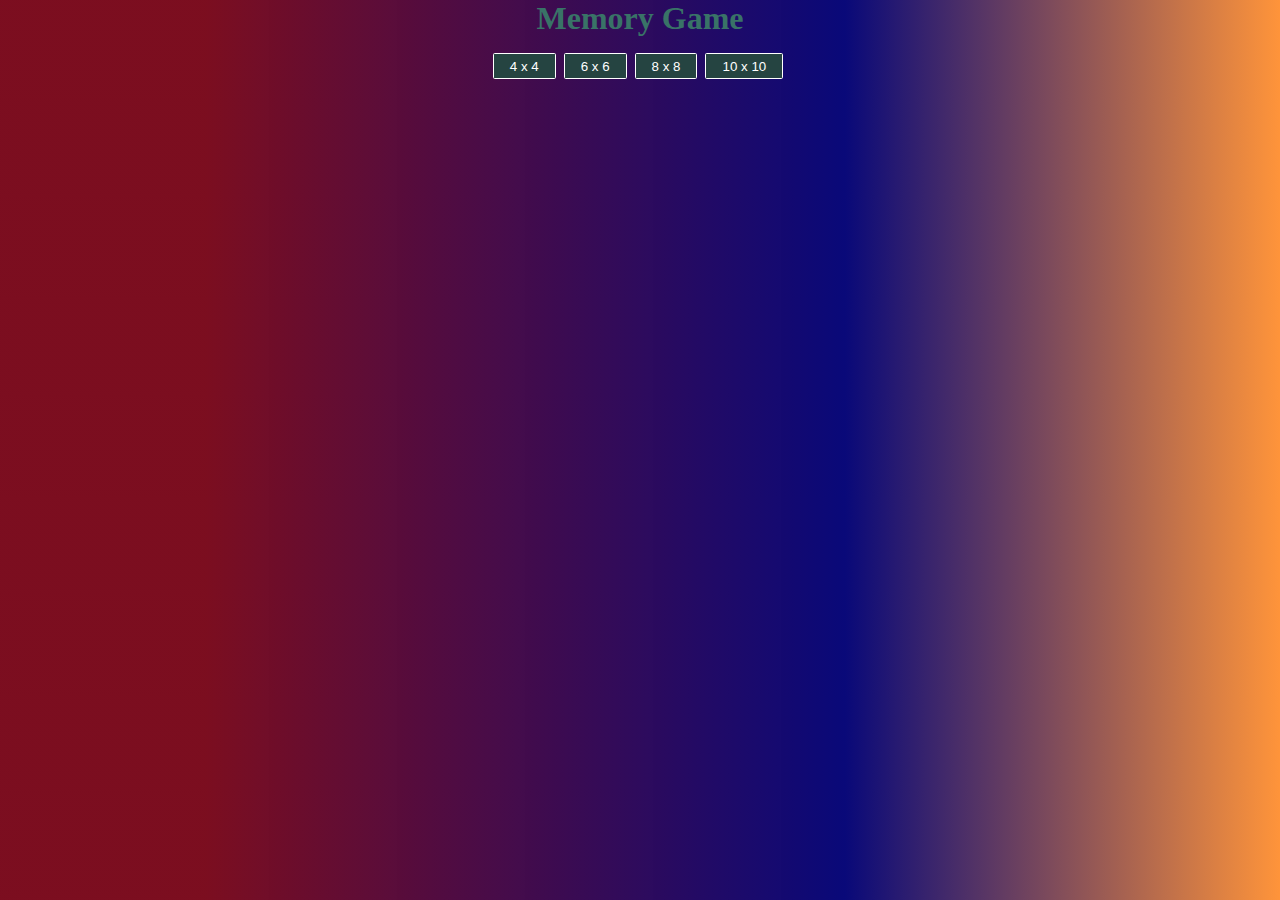
==== index.html @ 6e1ee4cb "Rename memoryGame.html to index.html" ====
<!DOCTYPE html>
<html lang="en">
<head>
    <meta charset="UTF-8">
    <meta http-equiv="X-UA-Compatible" content="IE=edge">
    <meta name="viewport" content="width=device-width, initial-scale=1.0">
    <title>Memory Game</title>
    <link href="memoryGame.css" rel="stylesheet">
</head>
<body class="background">
    <h1>Memory Game</h1>
    <form id="choose-board">
        <label for="choose-board"></label>
        <button id="4x4">4 x 4</button>
        <button id="6x6">6 x 6</button>
        <button id="8x8">8 x 8</button>
        <button id="10x10">10 x 10</button>
    </form>

    <div id="gameBoard">
        <!-- this should change each time a button is clicked to have the appropriate grid; also button clicks should not stack on tiop of one another... but that's the case for rn and idk how to fix it at the moment :/ -->
    </div>

    <script src="https://code.jquery.com/jquery-3.6.0.min.js" integrity="sha256-/xUj+3OJU5yExlq6GSYGSHk7tPXikynS7ogEvDej/m4=" crossorigin="anonymous"></script>
    <script src="memoryGame.js"></script>
</body>
</html>
---- memoryGame.css ----
* {
  margin: 0;
  padding: 0;
  box-sizing: border-box;
}

body{
  background: linear-gradient(90deg, rgba(121,9,27,0.9822303921568627) 16%, rgba(9,9,121,1) 66%, rgba(255,148,58,1) 100%);
  display: flex;
  justify-content: center;
  align-items: center;
  flex-direction: column;
}

h1, span {
  color: rgb(57,115,103);
}

#choose-board{
  margin: 1rem;
}

.gameBoard{
  margin: auto;
  display: flex;
  flex-wrap: wrap;
  perspective: 1000px;
}

.sixteen {
  display: grid;
  grid-template-columns: repeat(4, 3rem);
  grid-template-columns: repeat(4, 3rem);
  gap: 2rem;
}

.thirty-six {
  display: grid;
  grid-template-columns: repeat(6, 3rem);
  grid-template-columns: repeat(6, 3rem);
  gap: 2rem;
}

.sixty-four {
  display: grid;
  grid-template-columns: repeat(8, 3rem);
  grid-template-columns: repeat(8, 3rem);
  gap: 2rem;
}

.hundred {
  display: grid;
  grid-template-columns: repeat(10, 3rem);
  grid-template-columns: repeat(10, 3rem);
  gap: 2rem;
}

.card {
  position: relative;
  transform-style: preserve-3d;
  transition: all 2s cubic-bezier(0.175, 0.885, 0.32, 1.275);
  box-shadow: rgba(0,0,0,0.2) 0px 5px 15px;
}

.front, .back {
  height: 100%;
  width: 100%;
  pointer-events: none;
}

.front {
  position: relative;
  transform: rotateY(180deg);
}

.back {
  position: absolute;
  top: 0;
  left: 0;
  background: rgb(57,115,103);
  backface-visibility: hidden;
}

.card-flip {
  transform: rotateY(180deg);
}

/* extra stuff, like a cool button */
#game-buttons {
  margin-top: 4.5rem;
}
button {
  animation: button 5s infinite linear;
  position: relative;

  display: inline-block;
  padding: 0.35em 1.2em;
  border: 0.1em solid #FFF;
  margin: 0 0.3em 0.3em 0;
  border-radius: 0.12em;
  box-sizing: border-box;
  text-decoration: none;
  font-family: 'Roboto',sans-serif;
  font-weight: 300;
  color: #FFFFFF;
  background-color: rgb(37,68,65);
  text-align: center;
  transition: all 0.2s;
}

button:hover{
  color: rgb(57,115,103);
  background-color: #FFF;
}

@keyframes button {
  0%{top:0em}
  40%{top:0em}
  43%{top:-0.9em}
  46%{top:0em}
  48%{top:-0.4em}
  50%{top:0em}
  100%{top:0em;}
}

@media all and (max-width:30em){
  button{
    display: block;
    margin: 0.4em auto;
  }
}
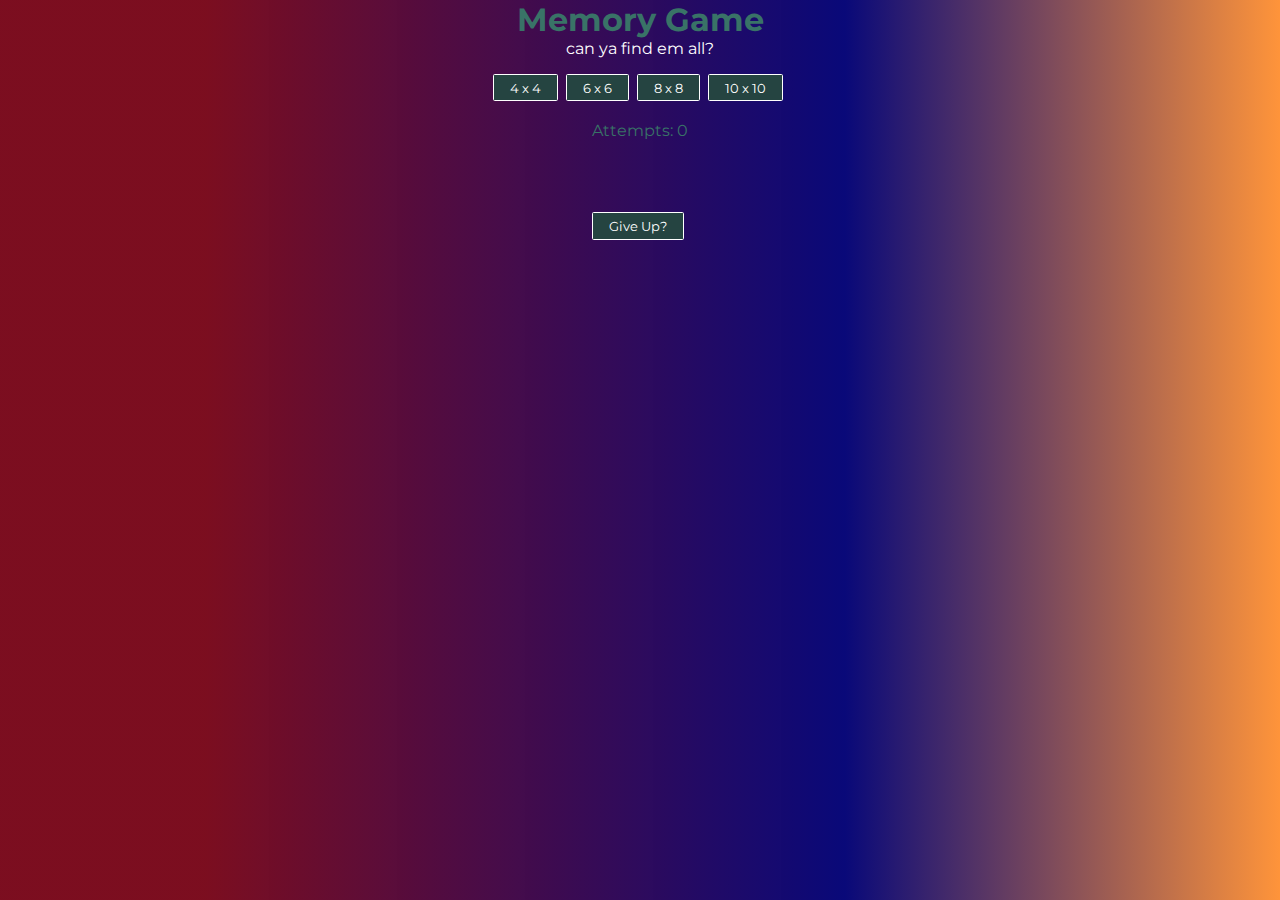
==== commit 5cd985c1: "bro pls" ====
--- a/index.html
+++ b/index.html
@@ -5,22 +5,31 @@
     <meta http-equiv="X-UA-Compatible" content="IE=edge">
     <meta name="viewport" content="width=device-width, initial-scale=1.0">
     <title>Memory Game</title>
+    <link rel="preconnect" href="https://fonts.googleapis.com">
+    <link rel="preconnect" href="https://fonts.gstatic.com" crossorigin>
+    <link href="https://fonts.googleapis.com/css2?family=Montserrat:ital,wght@0,500;1,200&display=swap" rel="stylesheet">
     <link href="memoryGame.css" rel="stylesheet">
 </head>
 <body class="background">
     <h1>Memory Game</h1>
+    <p>can ya find em all?</p>
     <form id="choose-board">
         <label for="choose-board"></label>
         <button id="4x4">4 x 4</button>
-        <button id="6x6">6 x 6</button>
-        <button id="8x8">8 x 8</button>
-        <button id="10x10">10 x 10</button>
+        <button id="6x6" style="animation-delay: 0.07s">6 x 6</button>
+        <button id="8x8" style="animation-delay: 0.14s">8 x 8</button>
+        <button id="10x10" style="animation-delay: 0.21s">10 x 10</button>
     </form>
+    <span>Attempts: <span id="match-attempts"></span></span>
 
     <div id="gameBoard">
         <!-- this should change each time a button is clicked to have the appropriate grid; also button clicks should not stack on tiop of one another... but that's the case for rn and idk how to fix it at the moment :/ -->
     </div>
 
+    <form id="game-buttons">
+        <button id="end-game">Give Up?</button>
+    </form>
+
     <script src="https://code.jquery.com/jquery-3.6.0.min.js" integrity="sha256-/xUj+3OJU5yExlq6GSYGSHk7tPXikynS7ogEvDej/m4=" crossorigin="anonymous"></script>
     <script src="memoryGame.js"></script>
 </body>
--- a/memoryGame.css
+++ b/memoryGame.css
@@ -4,23 +4,32 @@
   box-sizing: border-box;
 }
 
-body{
+body {
   background: linear-gradient(90deg, rgba(121,9,27,0.9822303921568627) 16%, rgba(9,9,121,1) 66%, rgba(255,148,58,1) 100%);
   display: flex;
   justify-content: center;
   align-items: center;
   flex-direction: column;
+  font-family: 'Montserrat', sans-serif;
 }
 
 h1, span {
   color: rgb(57,115,103);
 }
 
+h1 {
+  font-weight: 0, 500;
+}
+
+p {
+  color: rgb(255, 255, 255)
+}
+
 #choose-board{
   margin: 1rem;
 }
 
-.gameBoard{
+.gameBoard {
   margin: auto;
   display: flex;
   flex-wrap: wrap;
@@ -100,8 +109,7 @@
   border-radius: 0.12em;
   box-sizing: border-box;
   text-decoration: none;
-  font-family: 'Roboto',sans-serif;
-  font-weight: 300;
+  font-family: 'Montserrat', sans-serif;
   color: #FFFFFF;
   background-color: rgb(37,68,65);
   text-align: center;
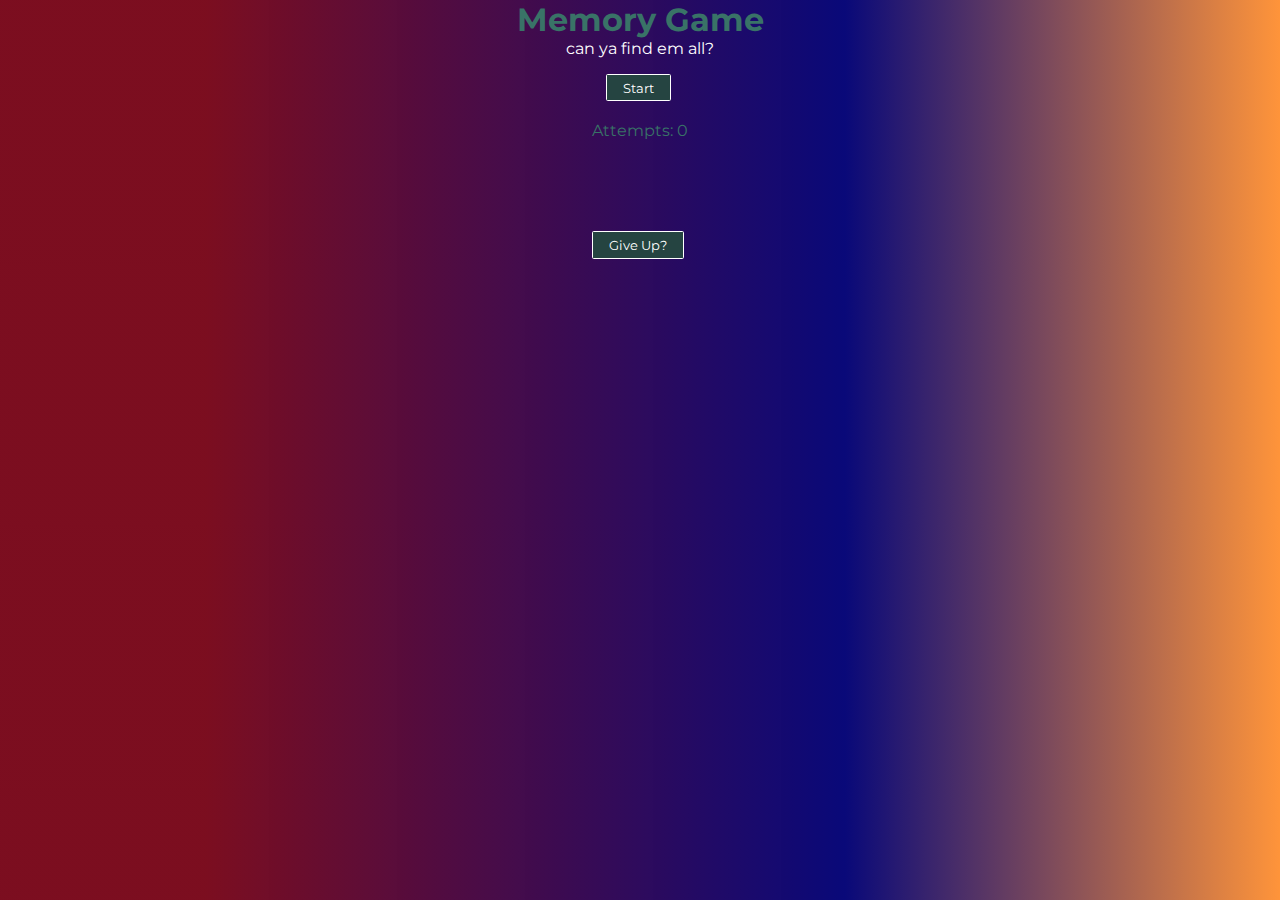
==== commit c9717025: "SHE WORKSSSSSSS" ====
--- a/index.html
+++ b/index.html
@@ -15,22 +15,23 @@
     <p>can ya find em all?</p>
     <form id="choose-board">
         <label for="choose-board"></label>
-        <button id="4x4">4 x 4</button>
-        <button id="6x6" style="animation-delay: 0.07s">6 x 6</button>
-        <button id="8x8" style="animation-delay: 0.14s">8 x 8</button>
-        <button id="10x10" style="animation-delay: 0.21s">10 x 10</button>
+        <!-- <button id="4x4">4 x 4</button> -->
+        <button id="6x6" style="animation-delay: 0.07s">Start</button>
+        <!-- <button id="8x8" style="animation-delay: 0.14s">8 x 8</button>
+        <button id="10x10" style="animation-delay: 0.21s">10 x 10</button> -->
     </form>
     <span>Attempts: <span id="match-attempts"></span></span>
 
+    <br>
+
     <div id="gameBoard">
-        <!-- this should change each time a button is clicked to have the appropriate grid; also button clicks should not stack on tiop of one another... but that's the case for rn and idk how to fix it at the moment :/ -->
+        <!-- this should change each time a button is clicked to have the appropriate grid; also button clicks should not stack on top of one another... but that's the case for rn and idk how to fix it at the moment :/ -->
     </div>
 
     <form id="game-buttons">
         <button id="end-game">Give Up?</button>
     </form>
 
-    <script src="https://code.jquery.com/jquery-3.6.0.min.js" integrity="sha256-/xUj+3OJU5yExlq6GSYGSHk7tPXikynS7ogEvDej/m4=" crossorigin="anonymous"></script>
     <script src="memoryGame.js"></script>
 </body>
 </html>
